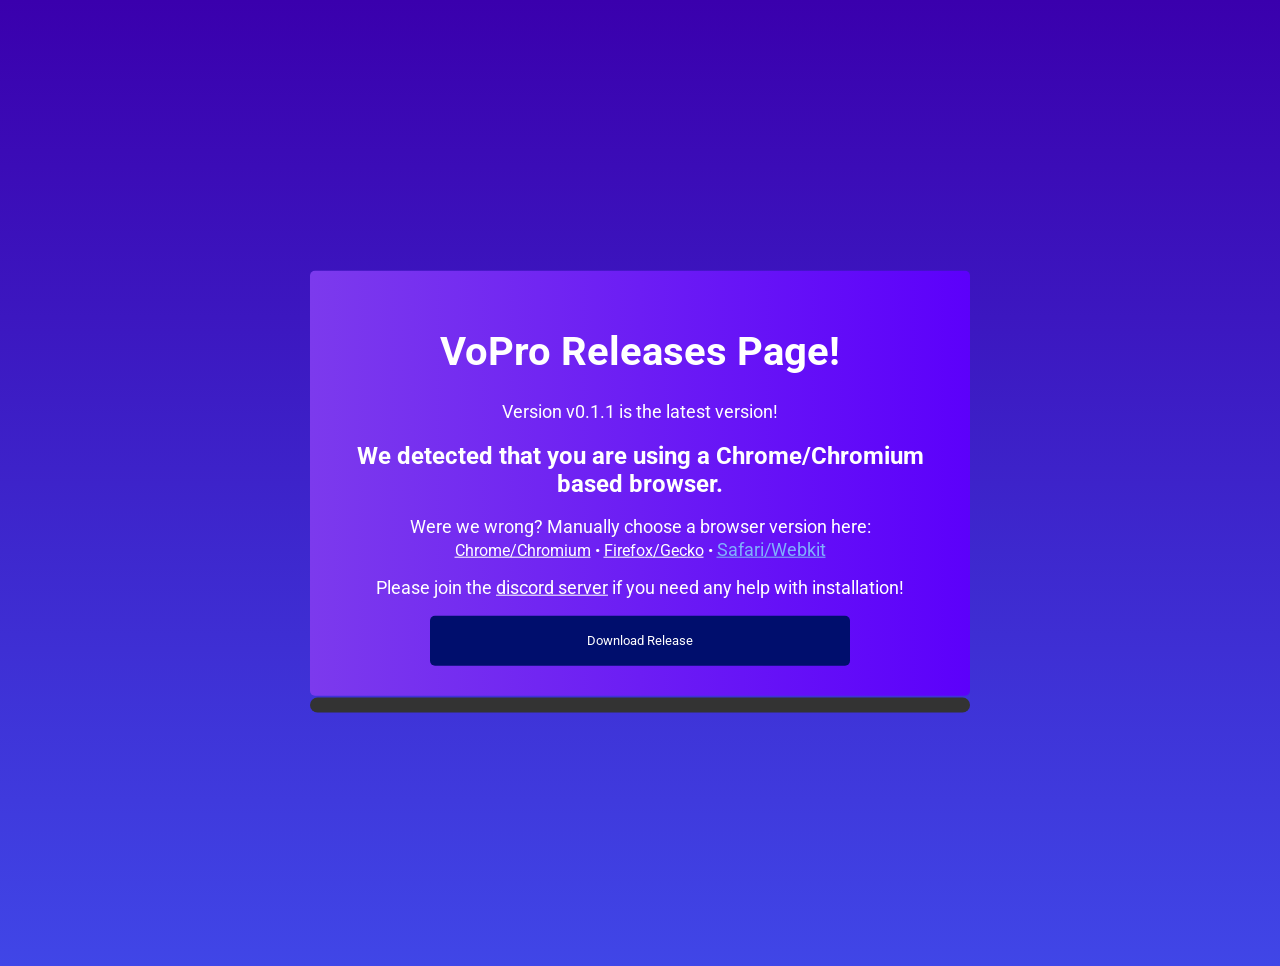
==== releases.html @ e6ff6e06 "add releases page" ====
<!DOCTYPE html>
<html>
  <head>
    <title>VoPro setup!</title>
    <style>
        @import url('https://fonts.googleapis.com/css2?family=Roboto:ital,wght@0,100..900;1,100..900&display=swap');

:root {
    --background-gradient: linear-gradient(180deg,#3a00ad #4046e7);
}

body {
  padding: 25px;
}

html {
    background: linear-gradient(180deg,#3a00ad, #4046e7);
}

h1 {
    font-size: 2.5rem;
}

p {
    font-size: 1.1rem;
}

* {
    color: white;
    font-family: Roboto;
    text-align: center;
}

.main {
  position: relative;
  min-height: 800px;
  height: 100vh;
  width: 100%;
}

#progress-bar {
    width: 660px;
    height: 15px;
    background-color: #333;

    border-radius: 15px;

    position: absolute;
    top: 50%;
    left: 50%;

    transform: translate(-50%, -50%);

    margin-top: 222px;

    transition: 0.5s margin-top;
}

#meter {
    position: absolute;
    top: 74%;
    left: 0%;

    transform: translate(0%, -74%);

    border-radius: 15px;

    padding-right: 0px;

    width: 0px;
    height: 15px;
    background: linear-gradient(50deg, #7c3aed,  #8283ff);

    transition: 1.3s padding-right;

    animation: rainbowBg 0.5s ease-in-out infinite;
}

.disabled {
    cursor: not-allowed !important;
    color: #333;
}

/*.bar {
    position: absolute;
      top: -10%;
      width: 5px;
      height: 20px;
      background: linear-gradient(180deg, #ff70fd, #d414d1);
      z-index: 15;
      border-radius: 5px;
}

#bar-0 {
    left: 0%;
}

#bar-1 {
    left: 32.7%
}

#bar-2 {
    left: 66.3%
}

#bar-3 {
    left: 99.3%
}
*/

.page {
  position: absolute;
  top: 50%;
  left: 50%;

  padding: 30px;
  border-radius: 5px;

  background: linear-gradient(270deg, #5c00fb, #7c3aed);

  transform: translate(-50%, -50%);

  width: 600px;
}

.next {
    background-color: #000e6d;

    width: 70%;
    height: 50px;

    border: none;
    border-radius: 5px;

    cursor: pointer;

    transition: 0.15s background-color;
}

.next:hover {
  background-color: #00159b;
}

@keyframes moveLeft {
  0% {
    left: 0%;
    opacity: 0;
  }

  100% {
    left: 50%;
    opacity: 1;
  }
}

@keyframes moveRight {
  0% {
    left: 50%;
    opacity: 1;
  }

  100% {
    left: 100%;
    opacity: 0;
  }
}


.transition-1 {
  animation: moveRight 0.50s ease-in-out 1;
}

.transition-0 {
  animation: moveLeft 0.50s ease-in-out 1;
}

#m-2 {
  display: none;
}

#m-3 {
  display: none;
}

#m-4 {
  display: none;
}

#m-5 {
    display: none;
}

.social {
  width: 35%;

  height: 50px;

  border: none;
  border-radius: 5px;

  cursor: pointer;

  transition: 0.15s background-color;
}

.dc {
  background-color: #5561ea;

  transition: 0.15s background-color;
}

.dc:hover {
  background-color: #606bea;
}

.gh {
  background-color: #000909;

  transition: 0.15s background-color;
}

.gh:hover {
  background-color: #001919;
}

    </style>
  </head>
  <body>

      <main class="main">
        <div id="m-1" class="page">
          <h1>VoPro Releases Page!</h1>
          <p id="version">Version LOADING... is the latest version!</p>
          <h2 id="detect">We've detected that you are on LOADING...</h2>
          <p style="margin-bottom: 3px;" id="wrong">Were we wrong? Manually choose a browser version here:</h2>
          <div id="links-container">
            <a href="#c" class="link">Chrome/Chromium</a> &bull;
            <a href="#f" class="link">Firefox/Gecko</a> &bull;
            <p id="w" style="text-decoration: underline; cursor: pointer; display: inline; color: #80b1fc;">Safari/Webkit</p>
            <div id="defaultbulletpoint" style="display: inline; display: none;"> &bull; </div>
          </div>
          <p>Please join the <a href="https://discord.gg/wxVgBeX8d9">discord server</a> if you need any help with installation!</p>
          <button id="n-1" class="next">Download Release</button>
        </div>

        <div id="progress">
            <div id="progress-bar">
                <div id="meter"></div>
            </div>
            <div id="title"></div>
        </div>
      </main>

      <script>
        let zipResponseClone;
let percent = 0;

const wait = (ms) => new Promise(resolve => setTimeout(resolve, ms));

function updateProgress(progress) {
    const meter = document.querySelector("#meter");
    meter.style.paddingRight = `${(progress * 661) / 100}px`;
}

function getBrowserFamily() {
  const ua = navigator.userAgent;

  if (/Firefox\/|FxiOS\//i.test(ua)) {
    return "Firefox/Firefox based";
  }

  if (/Chrome\/|CriOS\/|Chromium\/|Edg\/|EdgA\/|EdgiOS\/|OPR\/|Brave/i.test(ua)) {
    return "Chrome/Chromium based";
  }

  if (/AppleWebKit\//i.test(ua)) {
    return "Safari/Webkit based";
  }

  return "Unknown";
}

console.log(getBrowserFamily());

document.querySelectorAll(".link").forEach((link) => {
  link.addEventListener("click", async () => {
    await wait(100)
    window.location.reload();
  })
})

document.querySelector("#detect").textContent = `We detected that you are using a ${getBrowserFamily()} browser.`
let browser = getBrowserFamily() === 'Firefox/Firefox based' ? "firefox" : getBrowserFamily() === 'Chrome/Chromium based' ? "chromium" : getBrowserFamily() === "Safari/Webkit based" ? "safari" : "unknown";

console.log("browser" + browser)

let latestversion;

async function getLatestVersion() {

  latestversion = "v0.1.1"

  document.querySelector("#version").textContent = `Version ${latestversion} is the latest version!`

}

getLatestVersion()

async function verifyZip(browser_download) {

    const interval = setInterval(() => {
        if (percent < 90) {
            percent += 1;
            updateProgress(percent);
        }
    }, 100);

    let zipResponse, sigResponse, pubResponse

    try {
        [zipResponse, sigResponse, pubResponse] = await Promise.all([
          fetch(`https://codedlunar.github.io/VoPro/releases/${latestversion}/VoPro-main-${browser_download}.zip`),
            fetch(`https://codedlunar.github.io/VoPro/releases/${latestversion}/VoPro-main-${browser_download}.zip.sig`),
            fetch("/keys/public.pem")
        ]);
    } catch (netError) {
        clearInterval(interval);
        console.log("no connection" + netError)
        document.querySelector("#title").textContent = "Could not download update files. Check your internet connection.";
        document.querySelector("#title").style.color = "orange";
        return { status: 'HTTP_ERROR' } ;
    }

    zipResponse = await fetch(`https://codedlunar.github.io/VoPro/releases/${latestversion}/VoPro-main-${browser_download}.zip`);
    sigResponse = await fetch(`https://codedlunar.github.io/VoPro/releases/${latestversion}/VoPro-main-${browser_download}.zip.sig`);
    pubResponse = await fetch("/keys/public.pem");

    clearInterval(interval);

    updateProgress(100);

    zipResponseClone = zipResponse.clone()

    const zipBytes = await zipResponse.arrayBuffer();
    const signature = await sigResponse.arrayBuffer();
    const publicPem = await pubResponse.text();


    // get the full public key

    const base64 = publicPem
        .replace("-----BEGIN PUBLIC KEY-----", "")
        .replace("-----END PUBLIC KEY-----", "")
        .replace(/\s/g, "");

    const binary = atob(base64);
    const publicKeyBytes = new Uint8Array(binary.length);

    for (let i = 0; i < binary.length; i++) {
        publicKeyBytes[i] = binary.charCodeAt(i);
    }

    // import the public key

    const publicKey = await crypto.subtle.importKey(
        "spki",
        publicKeyBytes,
        {
            name: "Ed25519"
        },
        false,
        ["verify"]
    );

    // get the hash of the current public key

    const hash = await crypto.subtle.digest(
        "SHA-256",
        zipBytes
    );

    // is it actually signed by the coolest, one and only, codedlunar?????

    const valid = await crypto.subtle.verify(
        {
            name: "Ed25519"
        },
        publicKey,
        signature,
        hash
    );

  if (!valid) {
        // WHY YOU HACK MY SERVERS :(((

        console.log("invalid")
        return { status: "INVALID" }
    }

    console.log("valid")

    return { status: "SUCCESS", blob: new Blob([zipBytes], { type: "application/zip" }) };
}

// Run verification

async function runUpdateCheck() {

    await wait(2000)

    result = await verifyZip(currentbrowser);

    const title = document.querySelector("#title");

    switch (result.status) {
        case "NETWORK_ERROR":
        case "HTTP_ERROR":
            title.textContent = "Could not download update files. Check your internet connection or if GitHub is down.";
            title.style.color = "orange";
            break;

        case "INVALID":
            title.textContent = "Signature of the zip is invalid, this file has been tampered with and is not official. Report this immediately.";
            title.style.color = "red";
            break;

        case "SUCCESS":
            title.textContent = "Signature of the zip is valid, this file has not been tampered with and is official.";
            title.style.color = "lime";

            setTimeout(() => {
                const url = URL.createObjectURL(result.blob);
                const a = document.createElement("a");
                a.href = url;
                a.download = `VoPro-main-${currentbrowser}.zip`;
                document.body.appendChild(a);
                a.click();
                a.remove();
                URL.revokeObjectURL(url);
            }, 2000);
            break;
    }
}

document.querySelector("#w").addEventListener("click", () => {
  alert('Safari/Webkit support is not out yet.')
})

let currentbrowser;

if (window.location.hash.substring(1) != '') {
    switch (window.location.hash.substring(1)) {
        case 'c':
            currentbrowser = 'chromium'
            break;
        case 'f':
            currentbrowser = 'firefox'
            break;
        case 'w':
            currentbrowser = 'webkit'
            break;
    }

    document.querySelector("#detect").textContent = `Choosen install for ${currentbrowser} browser`
    document.querySelector("#wrong").textContent = "Manually choose a browser version here:"
    document.querySelector("#defaultbulletpoint").style.display = 'inline'


    const defaultlink = document.createElement("a")
    defaultlink.textContent = "Default"
    defaultlink.onclick = `window.location.reload()`
    defaultlink.href = "/releases.html"

    document.querySelector("#links-container").append(defaultlink)
} else {
    currentbrowser = browser
}


document.querySelector("#n-1").addEventListener("click", runUpdateCheck)

      </script>
  </body>
</html>
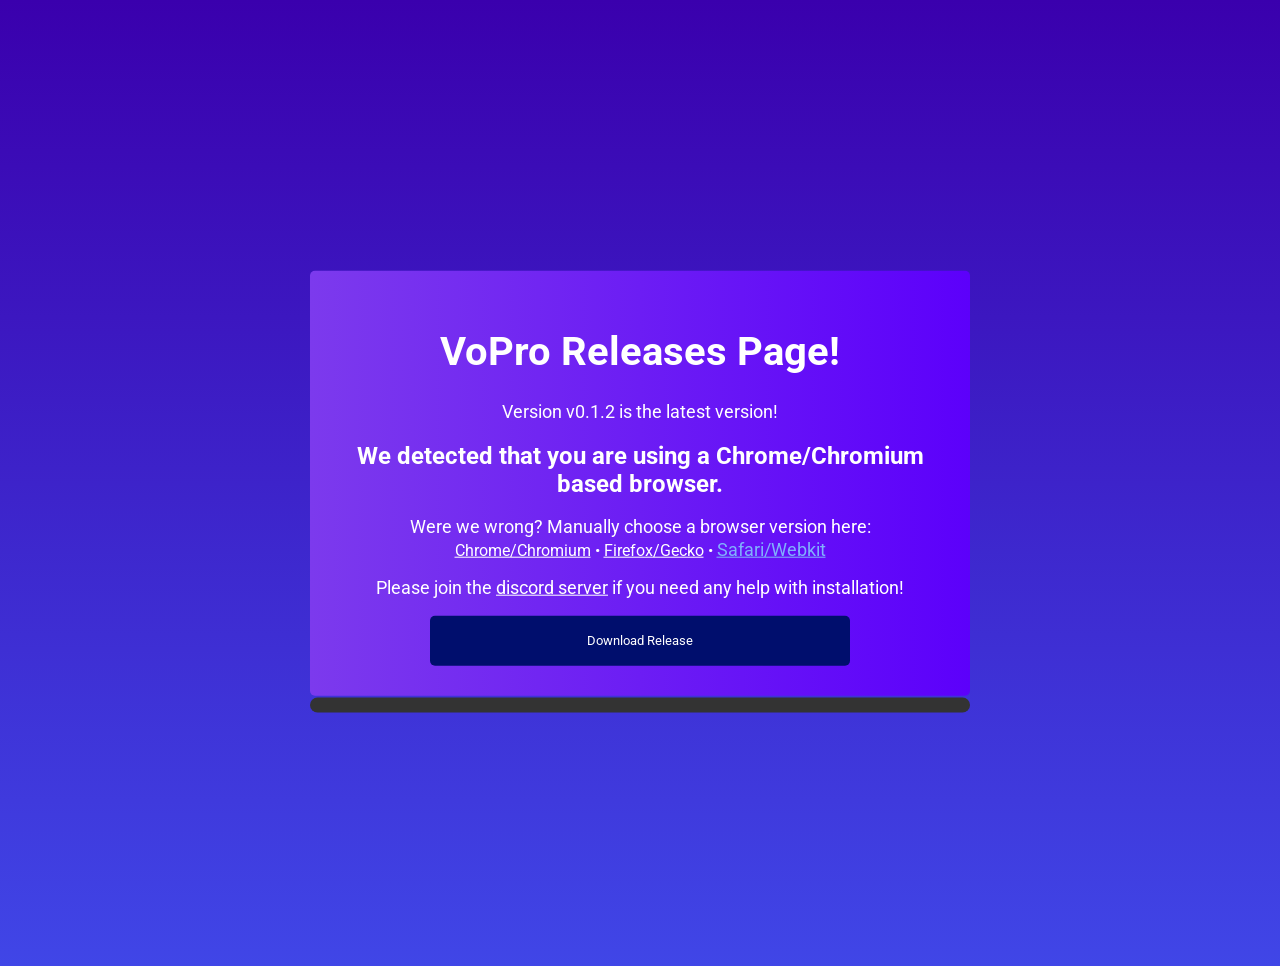
==== commit bfc1c787: "v0.1.2 (ill add auto later)" ====
--- a/releases.html
+++ b/releases.html
@@ -298,7 +298,7 @@
 
 async function getLatestVersion() {
 
-  latestversion = "v0.1.1"
+  latestversion = "v0.1.2"
 
   document.querySelector("#version").textContent = `Version ${latestversion} is the latest version!`
 
@@ -321,7 +321,7 @@
         [zipResponse, sigResponse, pubResponse] = await Promise.all([
           fetch(`https://codedlunar.github.io/VoPro/releases/${latestversion}/VoPro-main-${browser_download}.zip`),
             fetch(`https://codedlunar.github.io/VoPro/releases/${latestversion}/VoPro-main-${browser_download}.zip.sig`),
-            fetch("/keys/public.pem")
+            fetch("https://codedlunar.github.io/VoPro/keys/public.pem")
         ]);
     } catch (netError) {
         clearInterval(interval);
@@ -333,7 +333,7 @@
 
     zipResponse = await fetch(`https://codedlunar.github.io/VoPro/releases/${latestversion}/VoPro-main-${browser_download}.zip`);
     sigResponse = await fetch(`https://codedlunar.github.io/VoPro/releases/${latestversion}/VoPro-main-${browser_download}.zip.sig`);
-    pubResponse = await fetch("/keys/public.pem");
+    pubResponse = await fetch("https://codedlunar.github.io/VoPro/keys/public.pem");
 
     clearInterval(interval);
 
@@ -469,7 +469,7 @@
     const defaultlink = document.createElement("a")
     defaultlink.textContent = "Default"
     defaultlink.onclick = `window.location.reload()`
-    defaultlink.href = "/releases.html"
+    defaultlink.href = "/VoPro/releases.html"
 
     document.querySelector("#links-container").append(defaultlink)
 } else {
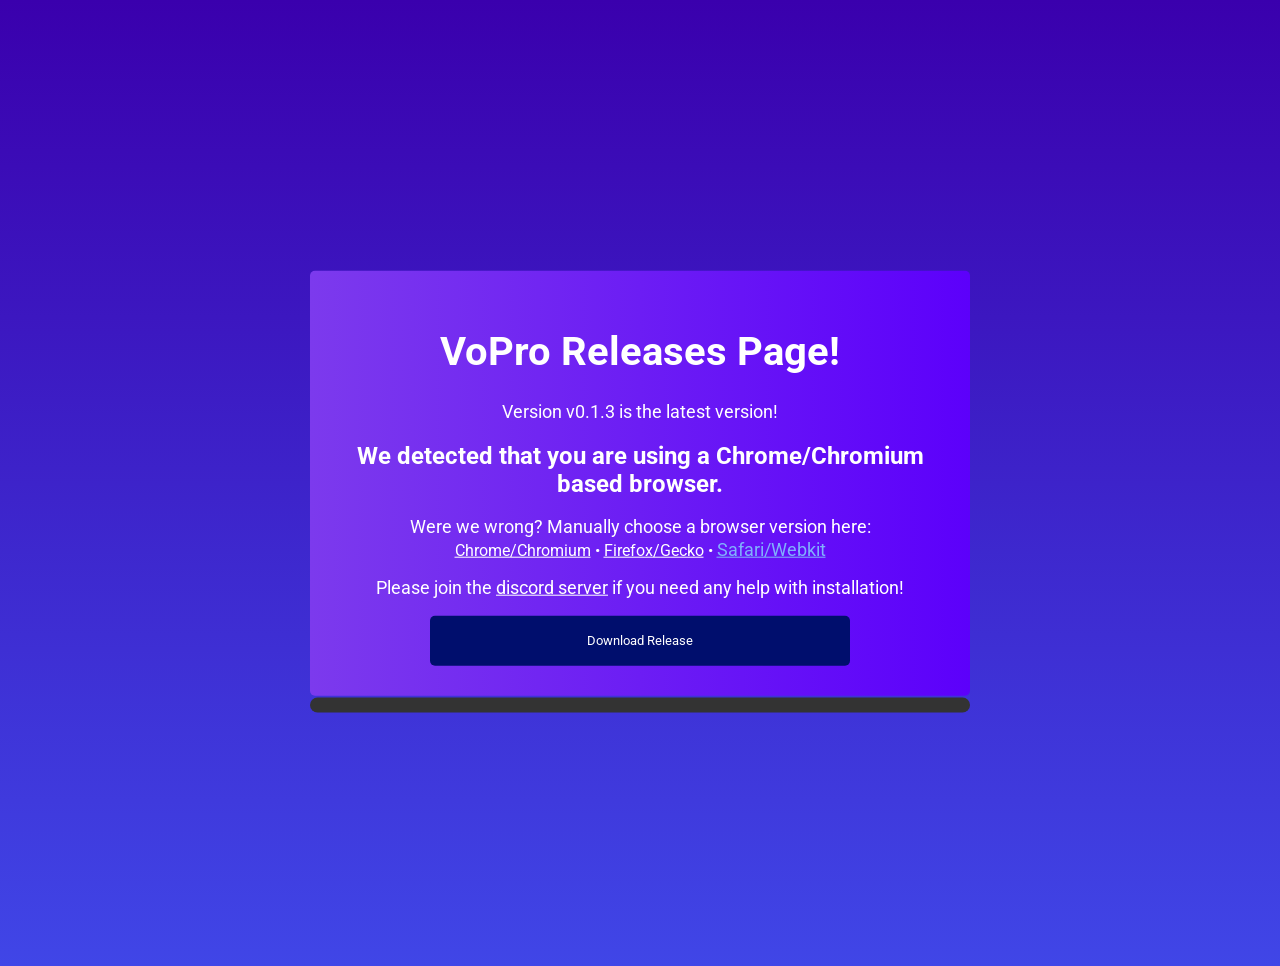
==== commit 682e68c3: "v0.1.3" ====
--- a/releases.html
+++ b/releases.html
@@ -298,7 +298,7 @@
 
 async function getLatestVersion() {
 
-  latestversion = "v0.1.2"
+  latestversion = "v0.1.3"
 
   document.querySelector("#version").textContent = `Version ${latestversion} is the latest version!`
 
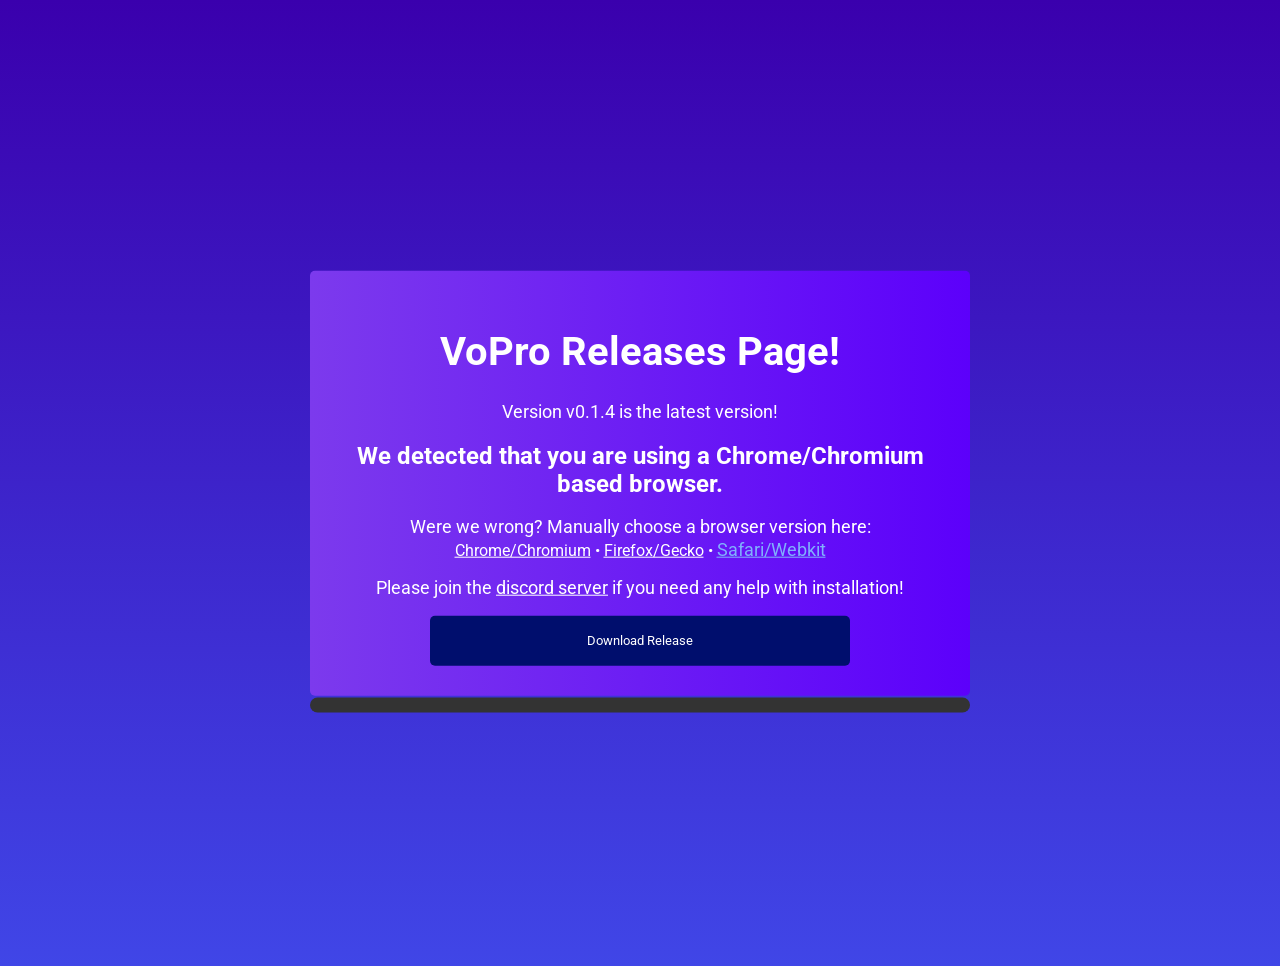
==== commit 447898ed: "v0.1.4" ====
--- a/releases.html
+++ b/releases.html
@@ -298,7 +298,7 @@
 
 async function getLatestVersion() {
 
-  latestversion = "v0.1.3"
+  latestversion = "v0.1.4"
 
   document.querySelector("#version").textContent = `Version ${latestversion} is the latest version!`
 
